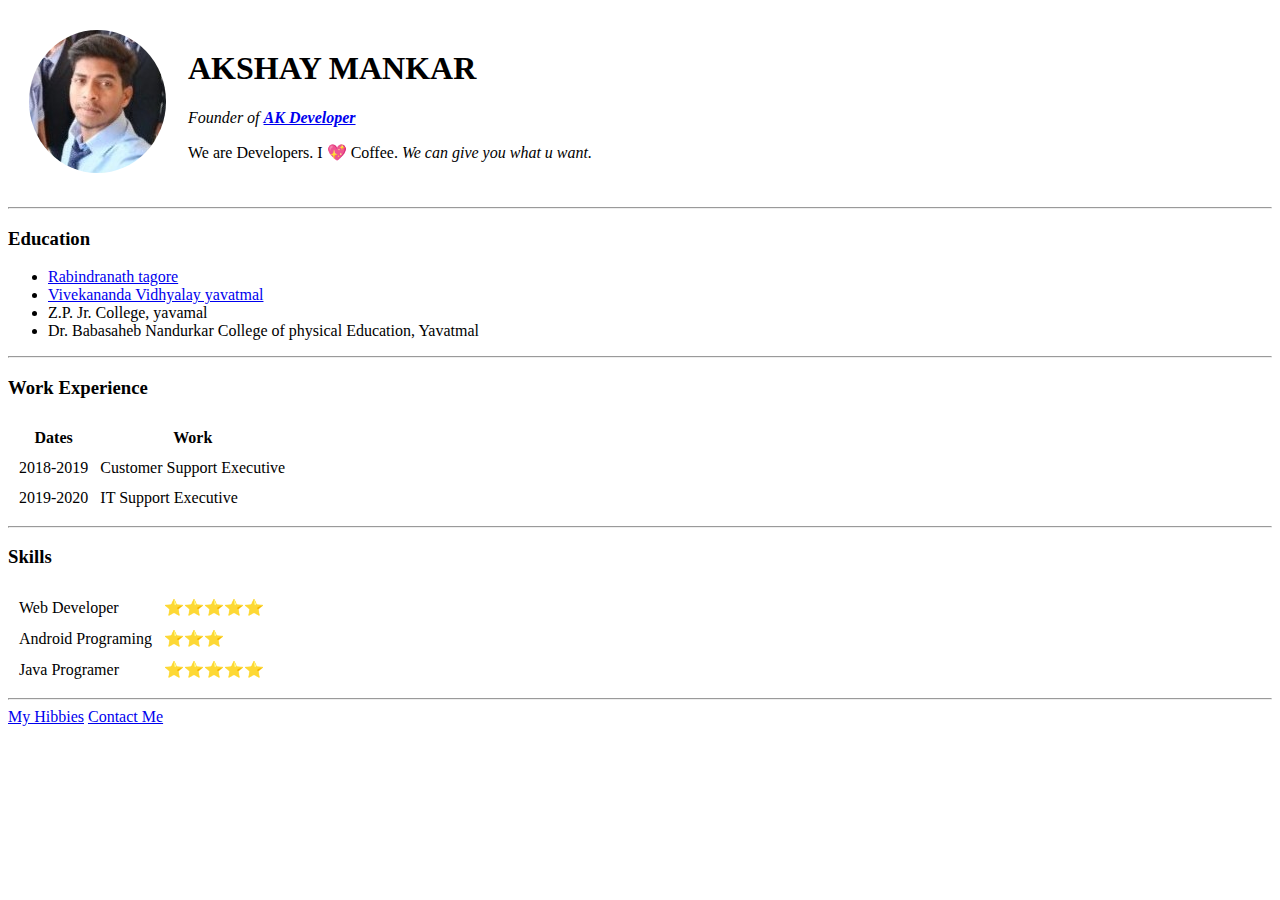
==== index.html @ 4908205f "Add initial CV website files" ====
<!DOCTYPE html>
<html lang="en">
<head>
    <meta charset="UTF-8">
    <meta name="viewport" content="width=device-width, initial-scale=1.0">
    <title>Akshay's Personal Site</title>
</head>
<body>
    <table cellspacing=20px>
        <tr>
            <td>
                <img src="img/ak.jpg" style="border-radius: 50%;" alt="preloader">
            </td>
            <td>
                <h1>AKSHAY MANKAR</h1>
                <P><em>Founder of <strong><a href="/HTML - Personal Site/img/preloader.gif"> AK Developer</a></strong></em></P>
                <p>We are Developers. I 💖 Coffee.<em> We can give you what u want.</em></p>
                 
                
            </td>
        </tr>
    </table>
    
    
    <hr>
    <h3>Education</h3>
    <ul>
        <li><a href="https://en.wikipedia.org/wiki/Rabindranath_Tagore"> Rabindranath tagore</a></li>
        <li><a href="https://www.google.com/maps/vt/data=t3ppY3qwB7ctsArCa45PpLkI49mnoxEXar7exPr8nlWcxvuESB2-8fpzo3RRtebjmnB3IsccBNaYBR-nXz43rrPF6rwH2KLzrW23gxlO9ursw8lIWPaSl4svD0FiiFPQRAbw5gWld5gUNkiWVjcHj40biCKSSQtzinQM_ojnGvFe7VdPVXS6Mdhbe_zLOg"> Vivekananda Vidhyalay yavatmal</a></li>
        <li>Z.P. Jr. College, yavamal</li>
        <li>Dr. Babasaheb Nandurkar College of physical Education, Yavatmal</li>
    </ul>
    <hr>
    <h3>Work Experience</h3>
    <table  cellspacing="10">
        <thead>
            <th>Dates</th>
            <th>Work</th>
        </thead>
        <tr>
            <td>2018-2019</td>
            <td>Customer Support Executive</td>
        </tr>
        <tr>
            <td>2019-2020</td>
            <td>IT Support Executive</td>
        </tr>
        <tfoot>
            
        </tfoot>
    </table>
    <hr>
    <h3>Skills</h3>
    <!-- <table border="1"> -->
        <!-- <tr> -->
            <!-- <td> -->
                <table cellspacing="10">
                    <tr>
                        <td>Web Developer</td>
                        <td>⭐⭐⭐⭐⭐</td>
                    </tr>
                    <tr>
                        <td>Android Programing</td>
                        <td>⭐⭐⭐</td>
                    </tr>
                    <tr>
                        <td>Java Programer</td>
                        <td>⭐⭐⭐⭐⭐</td>
                    </tr>
                    
                </table>
            <!-- </td> -->
            <!-- <td> -->
                <!-- <table > -->
                    <!-- <tr> -->
                        <!-- <td>Web Designer</td>
                        <td>⭐⭐⭐⭐</td>
                    </tr>
                    <tr>
                        <td>PhotoGraphy</td>
                        <td>⭐⭐</td>
                    </tr>
                    <tr>
                        <td>Panting</td>
                        <td>⭐⭐⭐</td>
                    </tr>
                    
                </table>
            </td>
        </tr>
    </table> -->
    <hr>
    <a href="my-hobbies.html">My Hibbies</a>
    <a href="Contact-me.html">Contact Me</a>

</body>
</html>
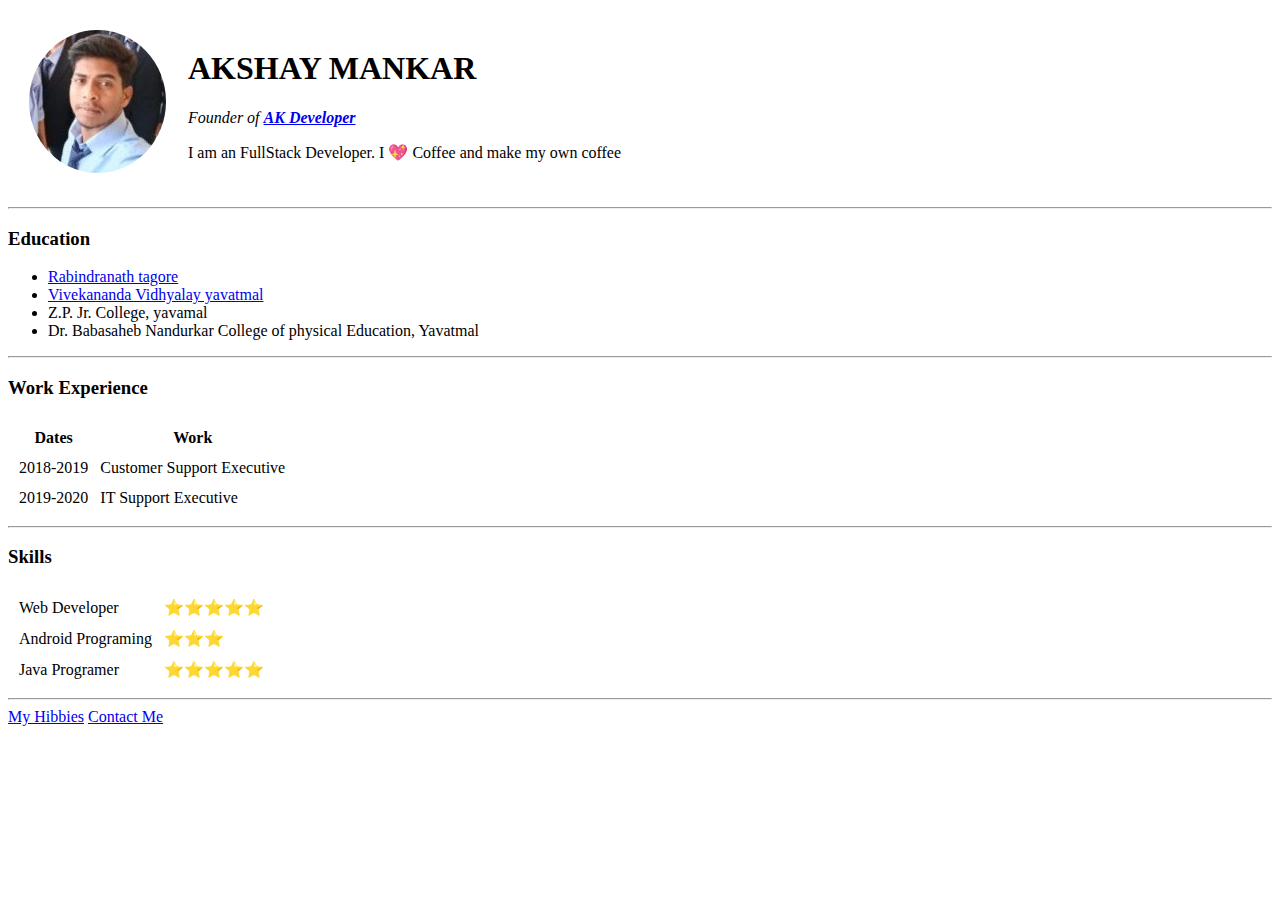
==== commit 4aadd1c0: "Update index.html" ====
--- a/index.html
+++ b/index.html
@@ -14,7 +14,7 @@
             <td>
                 <h1>AKSHAY MANKAR</h1>
                 <P><em>Founder of <strong><a href="/HTML - Personal Site/img/preloader.gif"> AK Developer</a></strong></em></P>
-                <p>We are Developers. I 💖 Coffee.<em> We can give you what u want.</em></p>
+                <p>I am an FullStack Developer. I 💖 Coffee and make my own coffee</p>
                  
                 
             </td>
@@ -94,4 +94,4 @@
     <a href="Contact-me.html">Contact Me</a>
 
 </body>
-</html>+</html>
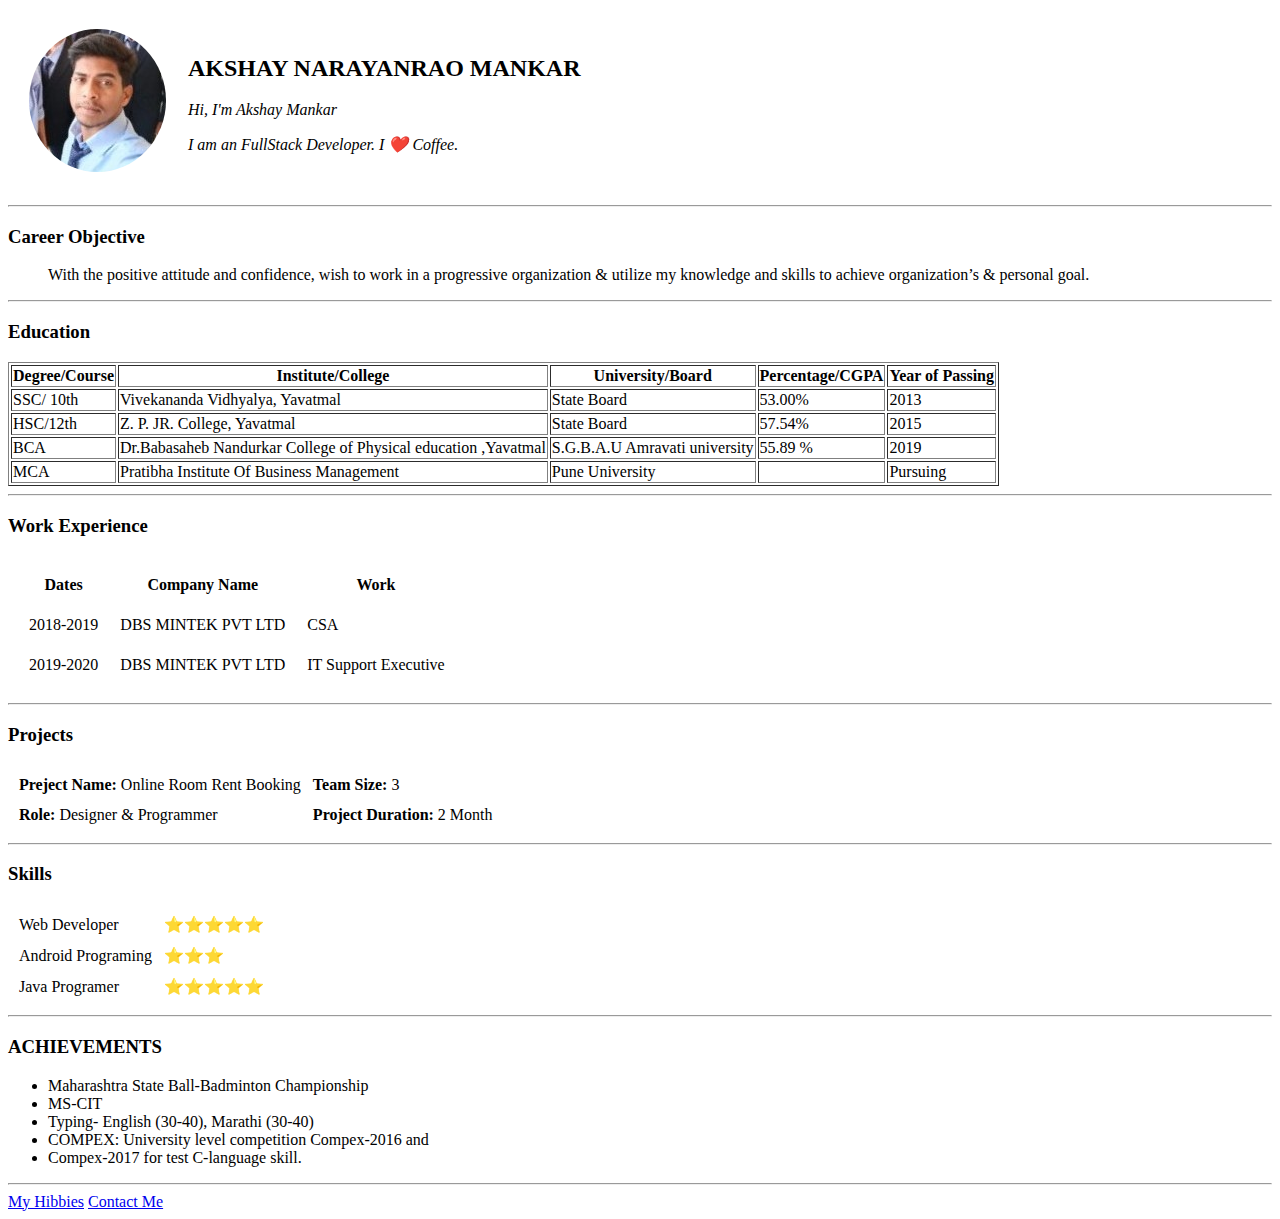
==== commit 5e50b276: "Update index.html" ====
--- a/index.html
+++ b/index.html
@@ -4,6 +4,9 @@
     <meta charset="UTF-8">
     <meta name="viewport" content="width=device-width, initial-scale=1.0">
     <title>Akshay's Personal Site</title>
+    <link rel="stylesheet" href="css/style.css">
+
+
 </head>
 <body>
     <table cellspacing=20px>
@@ -11,44 +14,117 @@
             <td>
                 <img src="img/ak.jpg" style="border-radius: 50%;" alt="preloader">
             </td>
-            <td>
-                <h1>AKSHAY MANKAR</h1>
-                <P><em>Founder of <strong><a href="/HTML - Personal Site/img/preloader.gif"> AK Developer</a></strong></em></P>
-                <p>I am an FullStack Developer. I 💖 Coffee and make my own coffee</p>
-                 
+            <td style="">
+                <h2>AKSHAY NARAYANRAO MANKAR</h2>
+                <!-- <P><em>Founder of <strong><a href="/HTML - Personal Site/img/preloader.gif"> AK Developer</a></strong></em></P>
+                <p>We are Developers. I ❤️ Coffee.<em> We can give you what u want.</em></p> -->
+                <!-- <P>akshay30mankar@gmail.com</P>
+                <p>8862003966</p>
+                <br> -->
                 
+                <p><em>Hi, I'm Akshay Mankar</em></p>
+                <p><em>I am an FullStack Developer. I ❤️ Coffee.</em></p>
             </td>
         </tr>
     </table>
+    <!-- <hr>
+    <h3>About Me</h3>
     
+        <p>&nbsp;&nbsp;&nbsp;&nbsp;&nbsp;&nbsp;&nbsp;&nbsp;&nbsp;&nbsp;&nbsp;&nbsp;&nbsp;Hi, I'm Akshay Mankar, FullStack Developer.</p><p>.6 I'm currently studying Master in Computer Application(MCA) 
+    at Pratibha Institute Of Business Management,(CHINCHWAD) PUNE. I hava a interest in Web Development and Web Design</p> -->
+    <hr>
+    <h3>Career Objective</h3>
+     <ul><p>With the positive attitude and confidence, wish to work in a progressive organization & utilize my
+        knowledge and skills to achieve organization’s & personal goal.</p>
+     </ul>
     
     <hr>
     <h3>Education</h3>
-    <ul>
+    <!-- <ul>
         <li><a href="https://en.wikipedia.org/wiki/Rabindranath_Tagore"> Rabindranath tagore</a></li>
         <li><a href="https://www.google.com/maps/vt/data=t3ppY3qwB7ctsArCa45PpLkI49mnoxEXar7exPr8nlWcxvuESB2-8fpzo3RRtebjmnB3IsccBNaYBR-nXz43rrPF6rwH2KLzrW23gxlO9ursw8lIWPaSl4svD0FiiFPQRAbw5gWld5gUNkiWVjcHj40biCKSSQtzinQM_ojnGvFe7VdPVXS6Mdhbe_zLOg"> Vivekananda Vidhyalay yavatmal</a></li>
         <li>Z.P. Jr. College, yavamal</li>
         <li>Dr. Babasaheb Nandurkar College of physical Education, Yavatmal</li>
-    </ul>
+    </ul> -->
+    <table border="1" >
+        <th>Degree/Course</th>
+        <th>Institute/College</th>
+        <th>University/Board</th>
+        <th>Percentage/CGPA</th>
+        <th>Year of Passing</th>
+        <tr>
+            <td>SSC/ 10th</td>
+            <td>Vivekananda
+                Vidhyalya, Yavatmal</td>
+            <td>State Board</td>
+            <td>53.00%</td>
+            <td>2013</td>
+        </tr>
+        <tr>
+            <td>HSC/12th</td>
+            <td>Z. P. JR. College,
+                Yavatmal</td>
+            <td>State Board</td>
+            <td>57.54%</td>
+            <td>2015</td>
+        </tr>
+        <tr>
+            <td>BCA</td>
+            <td>Dr.Babasaheb
+                Nandurkar College
+                of
+                Physical education
+                ,Yavatmal</td>
+            <td>S.G.B.A.U Amravati
+                university</td>
+            <td>55.89 %</td>
+            <td>2019</td>
+        </tr>
+        <tr>
+            <td>MCA</td>
+            <td>Pratibha Institute
+                Of Business
+                Management</td>
+            <td>Pune University</td>
+            <td></td>
+            <td>Pursuing</td>
+        </tr>
+        
+    </table>
     <hr>
     <h3>Work Experience</h3>
-    <table  cellspacing="10">
+    <table  cellspacing="20">
         <thead>
             <th>Dates</th>
+            <th>Company Name</th>
             <th>Work</th>
         </thead>
         <tr>
             <td>2018-2019</td>
-            <td>Customer Support Executive</td>
+            <td>DBS MINTEK PVT LTD</td>
+            <td>CSA</td>
         </tr>
         <tr>
             <td>2019-2020</td>
+            <td>DBS MINTEK PVT LTD</td>
             <td>IT Support Executive</td>
         </tr>
         <tfoot>
             
         </tfoot>
     </table>
+    <hr>
+    <h3>Projects</h3>
+        <table cellspacing="10">
+            <tr>
+                <td><strong>Preject Name:</strong> Online Room Rent Booking</td>
+                <td><strong>Team Size:</strong> 3</td>
+            </tr>
+            <tr>
+                <td><strong>Role:</strong> Designer & Programmer </td>
+                <td><strong>Project Duration:</strong> 2 Month</td>
+            </tr>
+        </table>
     <hr>
     <h3>Skills</h3>
     <!-- <table border="1"> -->
@@ -90,6 +166,17 @@
         </tr>
     </table> -->
     <hr>
+    <h3>ACHIEVEMENTS</h3>
+    <ul>
+    <li>Maharashtra State
+        Ball-Badminton
+        Championship</li>
+    <li>MS-CIT</li>
+    <li>Typing- English (30-40), Marathi (30-40)</li>
+    <li>COMPEX: University level competition Compex-2016 and</li>
+    <li>Compex-2017 for test C-language skill.</li>
+    </ul>
+    <hr>
     <a href="my-hobbies.html">My Hibbies</a>
     <a href="Contact-me.html">Contact Me</a>
 
